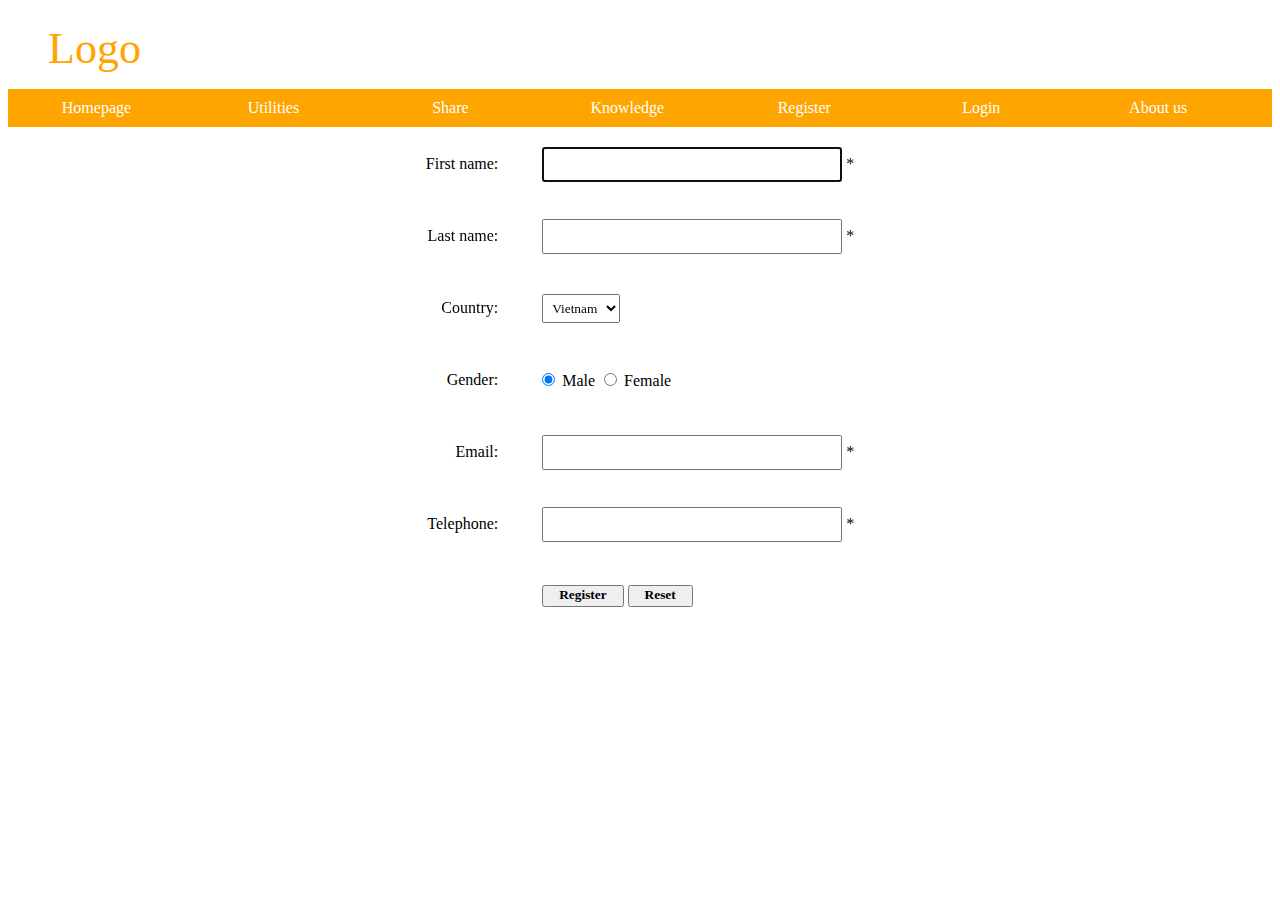
==== index.html @ c13105a4 "1" ====
<!DOCTYPE html>
<html lang="en">

<head>
    <meta charset="UTF-8">
    <meta name="viewport" content="width=device-width, initial-scale=1.0">
    <title>Register</title>
    <link rel="stylesheet" href="./css/style.css">
    <script src="./Javascript/Script.js"></script>
</head>

<body>
    <header>
        <div id="logo">
            Logo
        </div>
        <div class="myNav">
            <a href="./home.html">Homepage</a>
            <a href="">Utilities</a>
            <a href="">Share</a>
            <a href="">Knowledge</a>
            <a href="./index.html">Register</a>
            <a href="">Login</a>
            <a href="">About us</a>
        </div>
    </header>
    <section>
        <center>
            <form action="" onsubmit="return kiemtra1();">
                <table>
                    <tr>
                        <td align="right">First name: </td>
                        <td>
                            <input id="txtFirst" class="myControl" autofocus> <span> *</span>
                        </td>
                    </tr>
                    <tr>
                        <td align="right">Last name: </td>
                        <td>
                            <input id="txtLast" class="myControl" autofocus> <span> *</span>
                        </td>
                    </tr>
                    <tr>
                        <td align="right">Country: </td>
                        <td>
                            <select id="txtCountry" style="margin-left: 40px; padding: 5px;">
                                <option value="Vietnam" selected>Vietnam</option>
                                <option value="India">India</option>
                                <option value="Japan">Japan</option>
                            </select>
                        </td>
                    </tr>
                    <tr>
                        <td align="right">Gender: </td>
                        <td>
                            <input type="radio" id="sex" name="sex" value="Male" checked style="margin-left: 40px;"> Male
                            <input type="radio" id="sex" name="sex" value="Female"> Female
                        </td>
                    </tr>
                    <tr>
                        <td align="right">Email: </td>
                        <td>
                            <input id="txtEmail" class="myControl" type="email"> <span> *</span>
                        </td>
                    </tr>
                    <tr>
                        <td align="right">Telephone: </td>
                        <td>
                            <input id="txtPhone" class="myControl" type="text"> <span> *</span>
                        </td>
                    </tr>
                    <tr>
                        <td align="right"></td>
                        <td>
                            <input type="submit" value="Register" class="btn" style="margin-left: 40px;">
                            <input type="reset" value="Reset" class="btn">
                        </td>
                    </tr>
                </table>
            </form>

        </center>
    </section>
</body>

</html>
---- css/style.css ----
*{
    font-family: Tahoma;
    box-sizing: border-box;
}
#logo{
    font-size: 33pt;
    font-family: Verdana;
    padding: 15px 40px;
    color: orange;
}
.myNav{
    width: 100%;
    overflow: auto;
    background-color: orange;
}
.myNav a:hover{
    background-color: rgb(196, 128, 0);
}
.myNav a{
    color: white;
    width: 14%;
    float: left;
    text-align: center;
    text-decoration: none;
    padding: 10px 1px;

}

/* Register */
form td{
    height: 70px;
}
.myControl{
    width: 300px;
    height: 35px;
    margin-left: 40px;
    /* margin-top: 10px;
    margin-bottom: 10px; */
}

.btn{
    border: thin transparent blue;
    font-weight: bold;
    padding: 0 15px 2px;
}
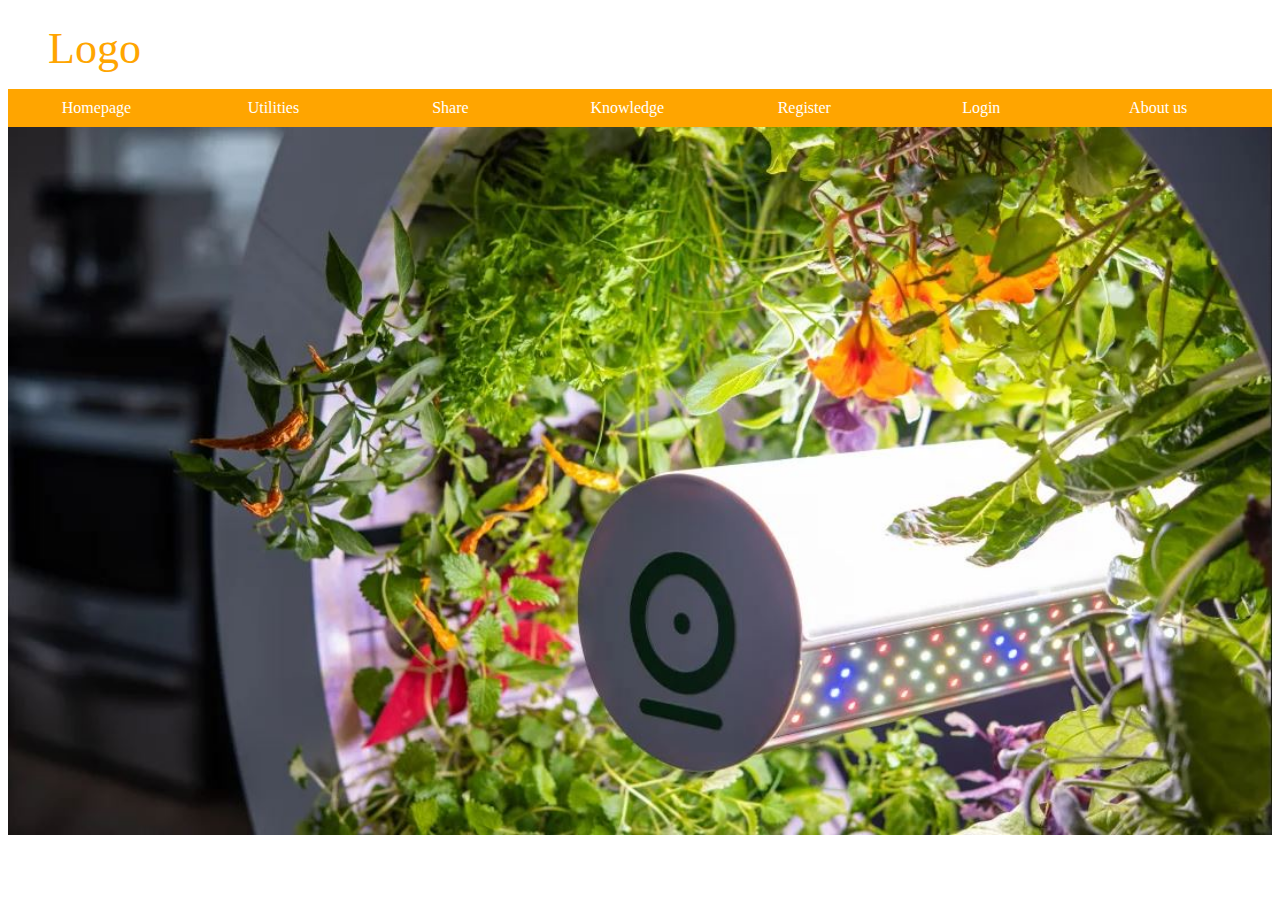
==== commit f848595a: "2" ====
--- a/index.html
+++ b/index.html
@@ -1,21 +1,18 @@
 <!DOCTYPE html>
 <html lang="en">
-
 <head>
     <meta charset="UTF-8">
     <meta name="viewport" content="width=device-width, initial-scale=1.0">
-    <title>Register</title>
+    <title>Home</title>
     <link rel="stylesheet" href="./css/style.css">
-    <script src="./Javascript/Script.js"></script>
 </head>
-
 <body>
     <header>
         <div id="logo">
             Logo
         </div>
         <div class="myNav">
-            <a href="./home.html">Homepage</a>
+            <a href="./index.html">Homepage</a>
             <a href="">Utilities</a>
             <a href="">Share</a>
             <a href="">Knowledge</a>
@@ -25,62 +22,7 @@
         </div>
     </header>
     <section>
-        <center>
-            <form action="" onsubmit="return kiemtra1();">
-                <table>
-                    <tr>
-                        <td align="right">First name: </td>
-                        <td>
-                            <input id="txtFirst" class="myControl" autofocus> <span> *</span>
-                        </td>
-                    </tr>
-                    <tr>
-                        <td align="right">Last name: </td>
-                        <td>
-                            <input id="txtLast" class="myControl" autofocus> <span> *</span>
-                        </td>
-                    </tr>
-                    <tr>
-                        <td align="right">Country: </td>
-                        <td>
-                            <select id="txtCountry" style="margin-left: 40px; padding: 5px;">
-                                <option value="Vietnam" selected>Vietnam</option>
-                                <option value="India">India</option>
-                                <option value="Japan">Japan</option>
-                            </select>
-                        </td>
-                    </tr>
-                    <tr>
-                        <td align="right">Gender: </td>
-                        <td>
-                            <input type="radio" id="sex" name="sex" value="Male" checked style="margin-left: 40px;"> Male
-                            <input type="radio" id="sex" name="sex" value="Female"> Female
-                        </td>
-                    </tr>
-                    <tr>
-                        <td align="right">Email: </td>
-                        <td>
-                            <input id="txtEmail" class="myControl" type="email"> <span> *</span>
-                        </td>
-                    </tr>
-                    <tr>
-                        <td align="right">Telephone: </td>
-                        <td>
-                            <input id="txtPhone" class="myControl" type="text"> <span> *</span>
-                        </td>
-                    </tr>
-                    <tr>
-                        <td align="right"></td>
-                        <td>
-                            <input type="submit" value="Register" class="btn" style="margin-left: 40px;">
-                            <input type="reset" value="Reset" class="btn">
-                        </td>
-                    </tr>
-                </table>
-            </form>
-
-        </center>
+        <img src="./Images_Set09/Home.JPG" width="100%">
     </section>
 </body>
-
 </html>